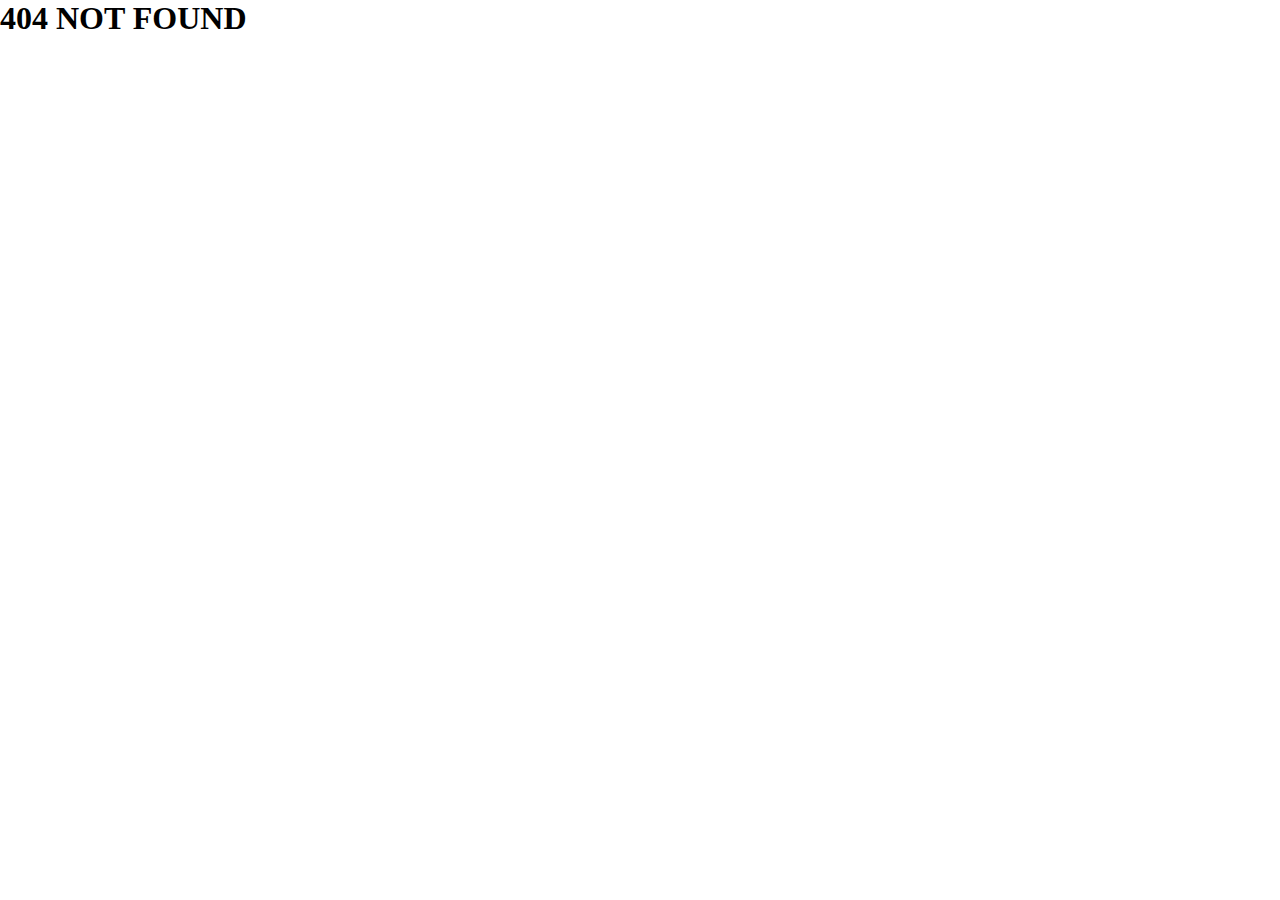
==== static/index.html @ 4e66cfff "refactor: into one server" ====
<!DOCTYPE html>
<html lang="en">
    <head>
        <meta charset="UTF-8" />
        <meta name="viewport" content="width=device-width, initial-scale=1.0" />
        <title>Real-Time Forum</title>
        <link rel="stylesheet" href="/static/css/index.css"/>
        <link rel="stylesheet" id="viewcss"/>
        <script type="module" src="/static/js/index.js"></script>
    </head>
    <body>
        <div id="root"></div>
    </body>
</html>
---- static/css/index.css ----
*,
*::before,
*::after {
    margin: 0;
    padding: 0;
    box-sizing: border-box;
}

#root {
    height: 100dvh;
    width: 100dvw;
}
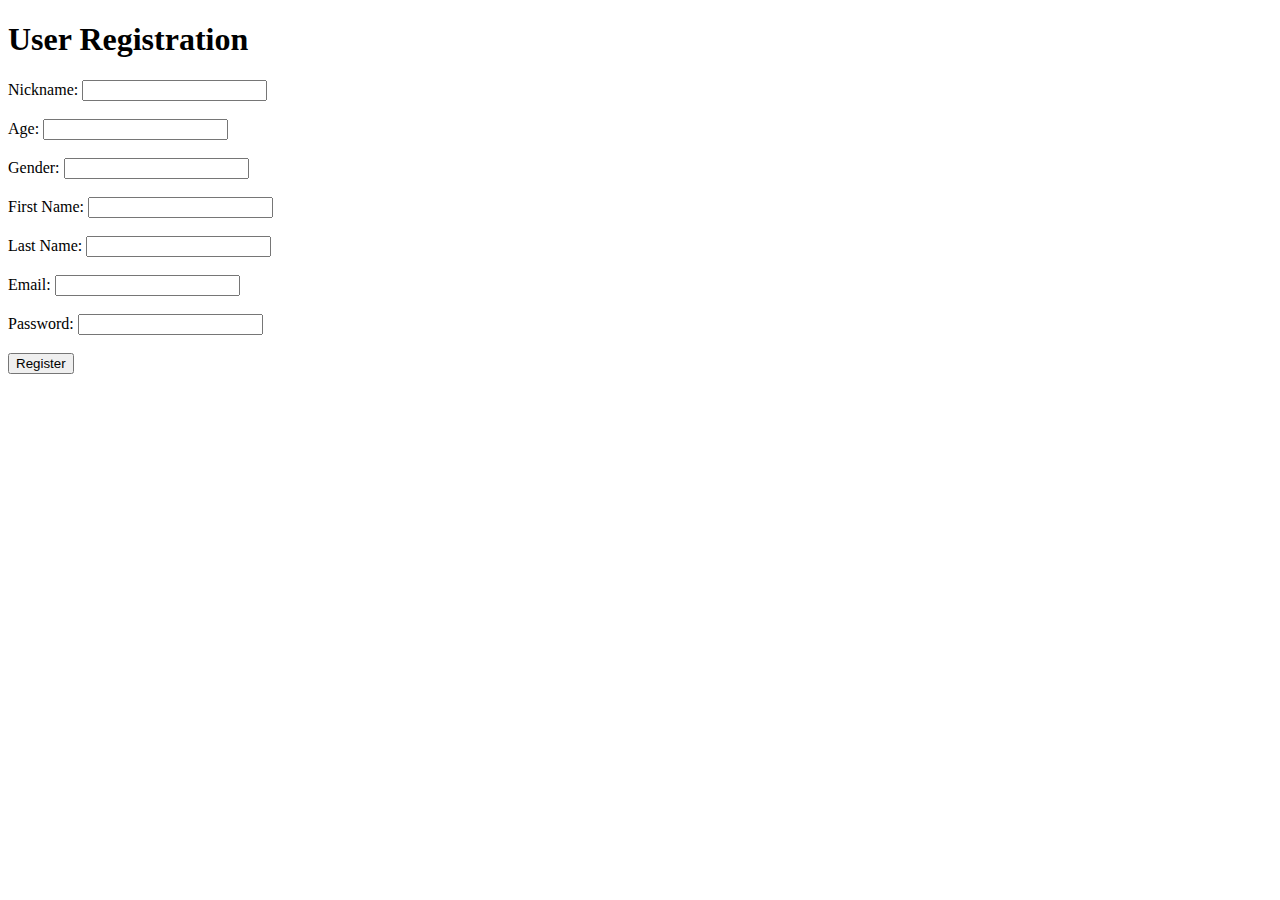
==== commit b4d62588: "back philip" ====
--- a/static/index.html
+++ b/static/index.html
@@ -1,14 +1,35 @@
 <!DOCTYPE html>
 <html lang="en">
-    <head>
-        <meta charset="UTF-8" />
-        <meta name="viewport" content="width=device-width, initial-scale=1.0" />
-        <title>Real-Time Forum</title>
-        <link rel="stylesheet" href="/static/css/index.css"/>
-        <link rel="stylesheet" id="viewcss"/>
-        <script type="module" src="/static/js/index.js"></script>
-    </head>
-    <body>
-        <div id="root"></div>
-    </body>
+<head>
+    <meta charset="UTF-8">
+    <meta name="viewport" content="width=device-width, initial-scale=1.0">
+    <title>User Registration</title>
+</head>
+<body>
+    <h1>User Registration</h1>
+    <form action="/register" method="post">
+        <label for="nickname">Nickname:</label>
+        <input type="text" id="nickname" name="nickname" required><br><br>
+
+        <label for="age">Age:</label>
+        <input type="number" id="age" name="age"><br><br>
+
+        <label for="gender">Gender:</label>
+        <input type="text" id="gender" name="gender"><br><br>
+
+        <label for="firstname">First Name:</label>
+        <input type="text" id="firstname" name="firstname"><br><br>
+
+        <label for="lastname">Last Name:</label>
+        <input type="text" id="lastname" name="lastname"><br><br>
+
+        <label for="email">Email:</label>
+        <input type="email" id="email" name="email" required><br><br>
+
+        <label for="password">Password:</label>
+        <input type="password" id="password" name="password" required><br><br>
+
+        <button type="submit">Register</button>
+    </form>
+</body>
 </html>
